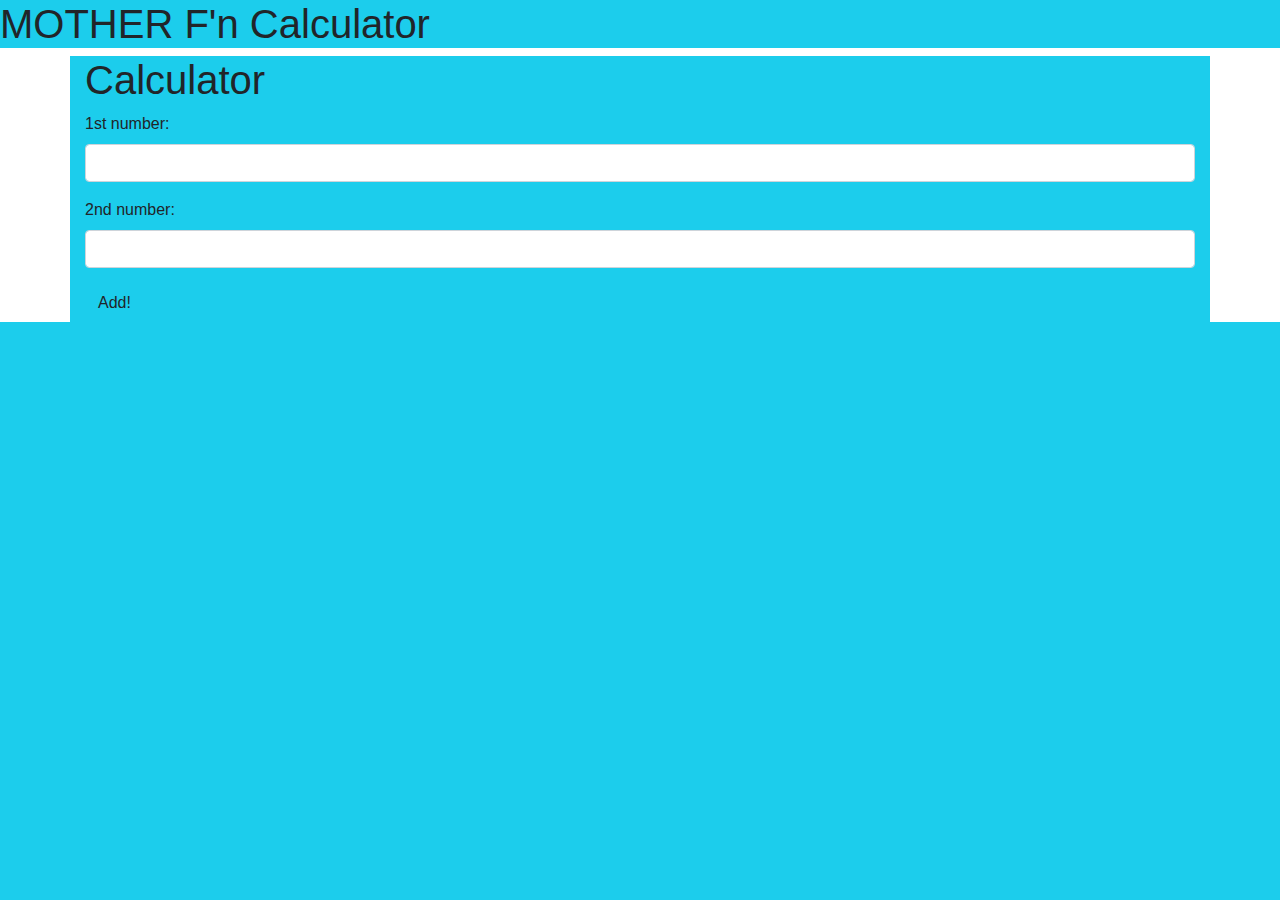
==== calculator.html @ d7a014b2 "update calculator with UI in jquery" ====
<!DOCTYPE html>
<html lang="en-US">
<head>
  <title>Calculator</title>
  <link href="css/bootstrap.css" rel="stylesheet" type="text/css">
  <link href="css/calculatorStyles.css" rel="stylesheet" type="text/css">
  <script src="js/jquery-3.5.1.js"></script>
  <script src="js/calculatorscripts.js"></script>
</head>
<body>
  <h1>MOTHER F'n Calculator</h1>
  <div class="container">
    <h1>Calculator</h1>
    <form id="buttons">
      <div class="form-group">
        <label for="add1">1st number:</label>
        <input id="add1" class="form-control" type="text">
      </div>
      <div class="form-group">
        <label for="add2">2nd number:</label>
        <input id="add2" class="form-control" type="text">
      </div>
      <button type="submit" class="btn" id="add">Add!</button>
      <!-- <button type="submit" class="btn"id="sub">Subtract!</button>
      <button type="submit" class="btn"id="mul">multiply!</button>
      <button type="submit" class="btn"id="divide">Divide!</button>
      <button type="submit" class="btn"id="remain">Remainder!</button> -->
    </form>
    <div id="output">
      
    </div>
  </div>
</body>
</html>
---- css/calculatorStyles.css ----
* {
  padding: 0%;
  margin: 0%;
  background-color: rgb(28, 205, 236);
}
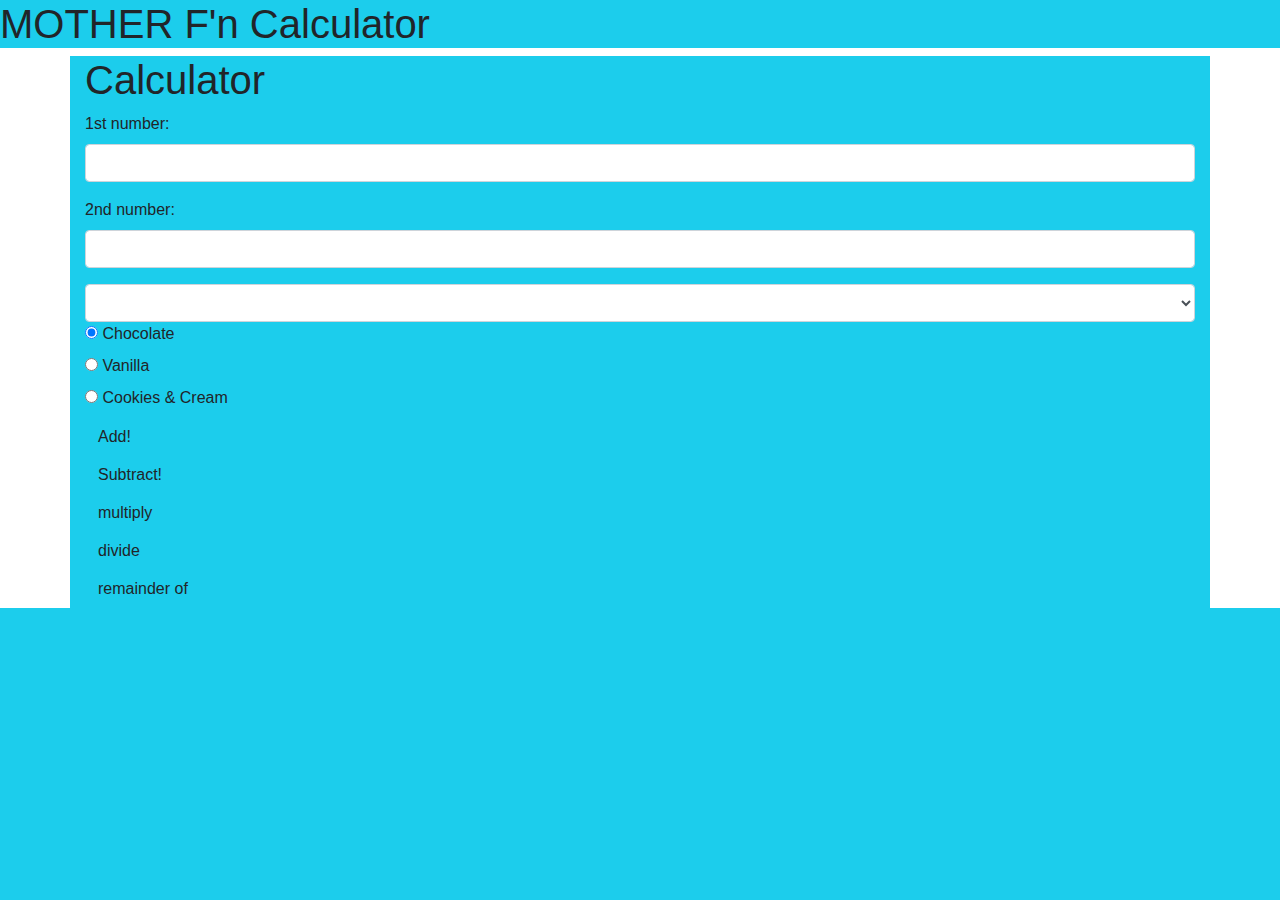
==== commit 639341d3: "complete the weeks work book" ====
--- a/calculator.html
+++ b/calculator.html
@@ -11,7 +11,8 @@
   <h1>MOTHER F'n Calculator</h1>
   <div class="container">
     <h1>Calculator</h1>
-    <form id="buttons">
+
+    <form id="userInputs">
       <div class="form-group">
         <label for="add1">1st number:</label>
         <input id="add1" class="form-control" type="text">
@@ -20,14 +21,59 @@
         <label for="add2">2nd number:</label>
         <input id="add2" class="form-control" type="text">
       </div>
-      <button type="submit" class="btn" id="add">Add!</button>
-      <!-- <button type="submit" class="btn"id="sub">Subtract!</button>
-      <button type="submit" class="btn"id="mul">multiply!</button>
-      <button type="submit" class="btn"id="divide">Divide!</button>
-      <button type="submit" class="btn"id="remain">Remainder!</button> -->
+      <select class="form-control" id="beverage">
+        <option value="1"></option>
+        <option value="2">+</option>
+        <option value="3">-</option>
+        <option value="4">*</option>
+        <option value="5">/</option>
+        <option value="6">%</option>
+      </select>
+      <div class="radio">
+        <label>
+          <input type="radio" name="flavor" value="chocolate" checked>
+          Chocolate
+        </label>
+      </div>
+      <div class="radio">
+        <label>
+          <input type="radio" name="flavor" value="vanilla">
+          Vanilla
+        </label>
+      </div>
+      <div class="radio">
+        <label>
+          <input type="radio" name="flavor" value="cookiesandcream">
+          Cookies & Cream
+        </label>
+      </div>
     </form>
+    <Form id="addition">
+      <div class="operators">
+        <button type="submit" class="btn" id="add">Add!</button>
+      </div>
+    </Form>
+    <Form id="subtraction">
+      <div class="operators">
+        <button type="submit" class="btn"id="sub">Subtract!</button>
+      </div>
+    </Form>
+    <Form id="multiplication">
+      <div class="operators">
+        <button type="submit" class="btn"id="sub">multiply</button>
+      </div>
+    </Form>
+    <Form id="division">
+      <div class="operators">
+        <button type="submit" class="btn"id="sub">divide</button>
+      </div>
+    </Form>
+    <Form id="remainder">
+      <div class="operators">
+        <button type="submit" class="btn"id="sub">remainder of</button>
+      </div>
+    </Form>
     <div id="output">
-      
     </div>
   </div>
 </body>
